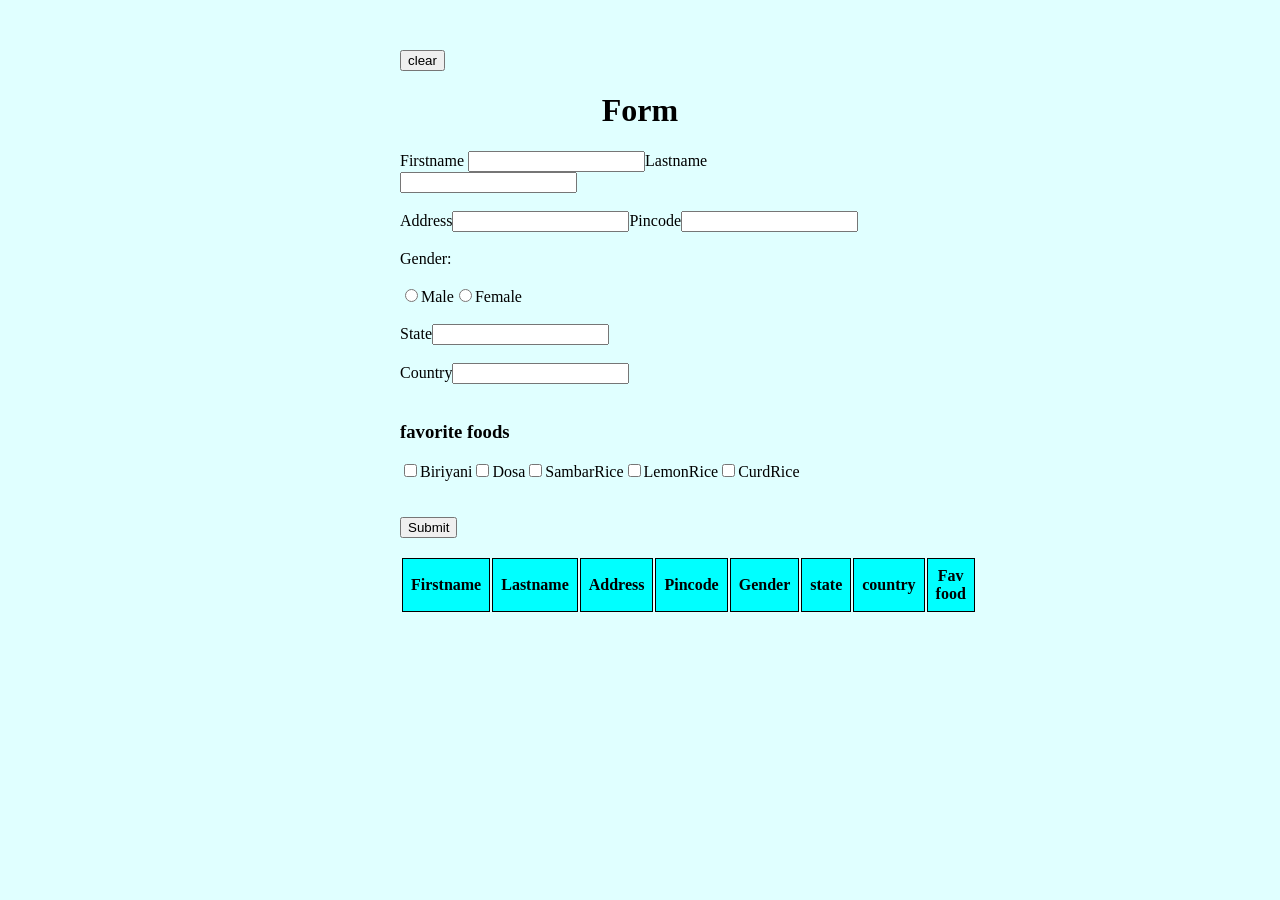
==== Day 14/index.html @ 6f6e1728 "new taskcomit" ====
<!DOCTYPE html>
<html lang="en">
<head>
    <meta charset="UTF-8">
    <meta name="viewport" content="width=device-width, initial-scale=1.0">
    <title>Form</title>
    <link rel="stylesheet" href="form.css"> 
    <!-- <link href="https://cdn.jsdelivr.net/npm/bootstrap@5.0.2/dist/css/bootstrap.min.css" rel="stylesheet" integrity="sha384-EVSTQN3/azprG1Anm3QDgpJLIm9Nao0Yz1ztcQTwFspd3yD65VohhpuuCOmLASjC" crossorigin="anonymous"> -->
    <link rel="stylesheet" href="https://cdnjs.cloudflare.com/ajax/libs/font-awesome/6.4.2/css/all.min.css">
 
</head>

<body>
    <button id="bt5">clear</button>
 <h1 style="text-align: center;">Form</h1> 

</body>


<script src="form.js"></script>
</html>
---- Day 14/form.css ----
/* body{
    margin-top: 166px;
    margin-left: 30%;
    margin-right: 30%;
    margin-bottom: 166px;
    border: 1px solid;
    
/* text-align: center; */
/* justify-content: center; */
/* align-items :center; */

/* .divdo{
    /* border:5px solid black; */
/* } */
/* .divdo.headtable{
    color: black;
} */

body{
    background-color:lightcyan;
    margin: 50px 400px;
    justify-content: center;
    /* position:fixed; */
}
td{
    border: 1px solid black;
    background-color: aqua;
    width: auto;
    padding: 8px;;
}    
table{
    border-radius: 5px;
    width: 400px;
    text-align: center;
}
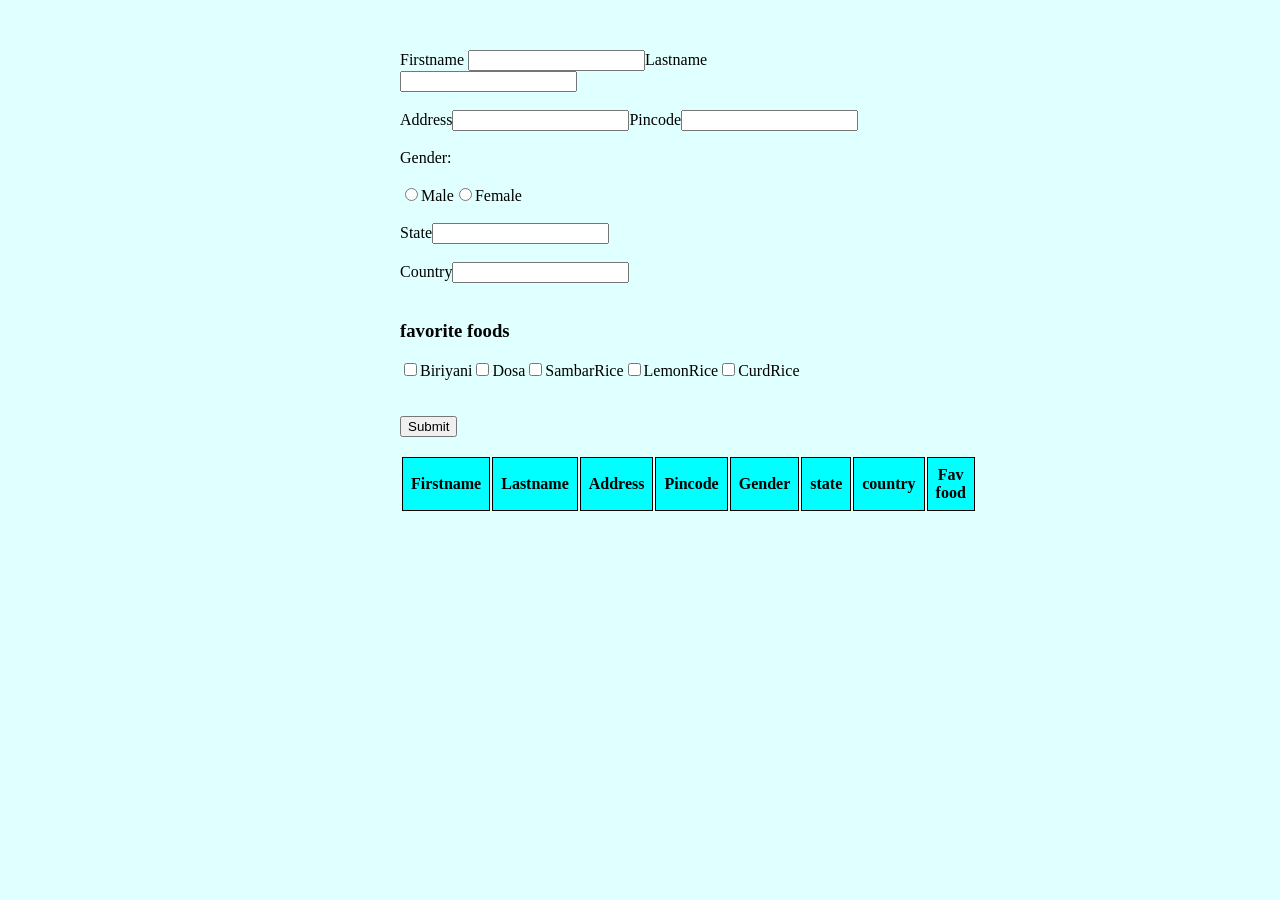
==== commit 2c5e6a9c: "new com" ====
--- a/Day 14/index.html
+++ b/Day 14/index.html
@@ -11,11 +11,15 @@
 </head>
 
 <body>
-    <button id="bt5">clear</button>
- <h1 style="text-align: center;">Form</h1> 
+
+    <script src="form.js"></script>
 
 </body>
 
 
-<script src="form.js"></script>
+<!-- <script src="form.js"></script> -->
 </html>     
+
+
+  <!-- <button id="bt5">clear</button>
+ <h1 style="text-align: center;">Form</h1>  -->
